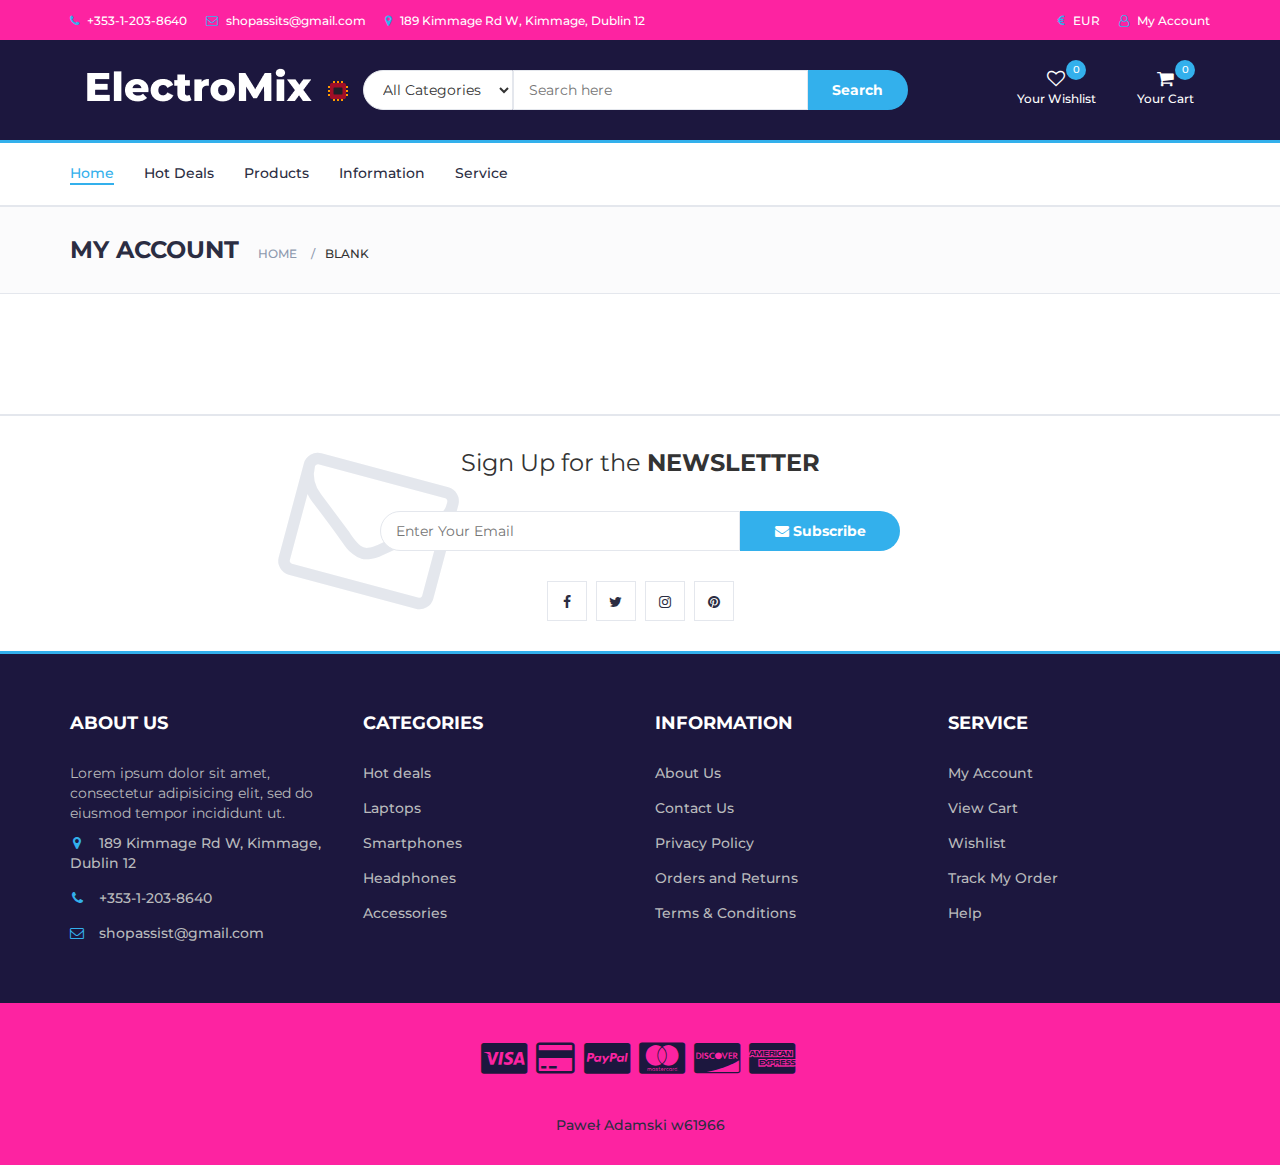
==== Sklep internetowy/account.html @ a3736652 "Add files via upload" ====
<!DOCTYPE html>
<html lang="en">
	<head>
		<meta charset="utf-8">
		<meta http-equiv="X-UA-Compatible" content="IE=edge">
		<meta name="viewport" content="width=device-width, initial-scale=1">
		<title>Electromix</title>
		<link href="https://fonts.googleapis.com/css?family=Montserrat:400,500,700" rel="stylesheet">
		<link type="text/css" rel="stylesheet" href="css/bootstrap.min.css"/>
		<link type="text/css" rel="stylesheet" href="css/slick.css"/>
		<link type="text/css" rel="stylesheet" href="css/slick-theme.css"/>
		<link type="text/css" rel="stylesheet" href="css/nouislider.min.css"/>
		<link rel="stylesheet" href="css/font-awesome.min.css">
		<link type="text/css" rel="stylesheet" href="css/style.css"/>
    </head>
	<body>
		<header>
			<!-- TOP HEADER -->
			<div id="top-header">
				<div class="container">
					<ul class="header-links pull-left">
						<li><a href="#"><i class="fa fa-phone"></i> +353-1-203-8640</a></li>
						<li><a href="#"><i class="fa fa-envelope-o"></i> shopassits@gmail.com</a></li>
						<li><a href="https://www.google.com/maps/search/189+Kimmage+Rd+W,+Kimmage,+Dublin+12/@53.3160454,-6.3189925,17z"><i class="fa fa-map-marker"></i> 189 Kimmage Rd W, Kimmage, Dublin 12</a></li>
					</ul>
					<ul class="header-links pull-right">
						<li><a href="#"><i class="fa fa-eur"></i> EUR</a></li>
						<li><a href="account.html"><i class="fa fa-user-o"></i> My Account</a></li>
					</ul>
				</div>
			</div>
			<!-- /TOP HEADER -->

			<!-- MAIN HEADER -->
			<div id="header">
				<!-- container -->
				<div class="container">
					<!-- row -->
					<div class="row">
						<!-- LOGO -->
						<div class="col-md-3">
								<div class="header-logo">
									<a href="index.html" class="logo">
										<img src="./img/logo.png" alt="">
									</a>
								</div>
							</div>
						<!-- /LOGO -->

						<!-- SEARCH BAR -->
						<div class="col-md-6">
								<div class="header-search">
									<form>
										<select class="input-select">
											<option value="0">All Categories</option>
											<option value="1">Laptops</option>
											<option value="2">Smartphones</option>
											<option value="3">Headphones</option>
										</select>
										<input class="input" placeholder="Search here">
										<button class="search-btn">Search</button>
									</form>
								</div>
							</div>
						<!-- /SEARCH BAR -->

						<!-- ACCOUNT -->
						<div class="col-md-3 clearfix">
							<div class="header-ctn">
								<!-- Wishlist -->
								<div>
									<a href="#">
										<i class="fa fa-heart-o"></i>
										<span>Your Wishlist</span>
										<div class="qty">0</div>
									</a>
								</div>
								<!-- /Wishlist -->

								<!-- Cart -->
								<div class="dropdown">
									<a class="dropdown-toggle" data-toggle="dropdown" aria-expanded="true">
										<i class="fa fa-shopping-cart"></i>
										<span>Your Cart</span>
										<div class="qty">0</div>
									</a>
									<div class="cart-dropdown">
										<div class="cart-list">
											<div class="product-widget">
												<div class="product-img">
													<img src="./img/product01.png" alt="">
												</div>
												<div class="product-body">
													<h3 class="product-name"><a href="#">Laptop HP Victus 16-d0242nw</a></h3>
													<h4 class="product-price"><span class="qty">1x</span>€839.00</h4>
												</div>
												<button class="delete"><i class="fa fa-close"></i></button>
											</div>

											<div class="product-widget">
												<div class="product-img">
													<img src="./img/product02.png" alt="">
												</div>
												<div class="product-body">
													<h3 class="product-name"><a href="#">SUPERLUX HD 681</a></h3>
													<h4 class="product-price"><span class="qty">3x</span>€87.00</h4>
												</div>
												<button class="delete"><i class="fa fa-close"></i></button>
											</div>
										</div>
										<div class="cart-summary">
											<small>4 Item(s) selected</small>
											<h5>SUBTOTAL: €926.00</h5>
										</div>
										<div class="cart-btns">
											<a href="#">View Cart</a>
											<a href="checkout.html">Checkout  <i class="fa fa-arrow-circle-right"></i></a>
										</div>
									</div>
								</div>
								<!-- /Cart -->

								<!-- Menu Toogle -->
								<div class="menu-toggle">
									<a href="#">
										<i class="fa fa-bars"></i>
										<span>Menu</span>
									</a>
								</div>
								<!-- /Menu Toogle -->
							</div>
						</div>
						<!-- /ACCOUNT -->
					</div>
					<!-- row -->
				</div>
				<!-- container -->
			</div>
			<!-- /MAIN HEADER -->
		</header>
		<!-- /HEADER -->

		<!-- NAVIGATION -->
		<nav id="navigation">
			<!-- container -->
			<div class="container">
				<!-- responsive-nav -->
				<div id="responsive-nav">
					<!-- NAV -->
					<ul class="main-nav nav navbar-nav">
						<li class="active"><a href="#">Home</a></li>
						<li><a href="#">Hot Deals</a></li>
						<li><a href="#">Products</a></li>
						<li><a href="#">Information</a></li>
						<li><a href="#">Service</a></li>		
				</ul>
					<!-- /NAV -->
				</div>
				<!-- /responsive-nav -->
			</div>
			<!-- /container -->
		</nav>
		<!-- /NAVIGATION -->

		<!-- BREADCRUMB -->
		<div id="breadcrumb" class="section">
			<!-- container -->
			<div class="container">
				<!-- row -->
				<div class="row">
					<div class="col-md-12">
						<h3 class="breadcrumb-header">My Account</h3>
						<ul class="breadcrumb-tree">
							<li><a href="#">Home</a></li>
							<li class="active">Blank</li>
						</ul>
					</div>
				</div>
				<!-- /row -->
			</div>
			<!-- /container -->
		</div>
		<!-- /BREADCRUMB -->

		<!-- SECTION -->
		<div class="section">
			<!-- container -->
			<div class="container">
				<!-- row -->
				<div class="row">
				</div>
				<!-- /row -->
			</div>
			<!-- /container -->
		</div>
		<!-- /SECTION -->

		<!-- NEWSLETTER -->
		<div id="newsletter" class="section">
			<!-- container -->
			<div class="container">
				<!-- row -->
				<div class="row">
					<div class="col-md-12">
						<div class="newsletter">
							<p>Sign Up for the <strong>NEWSLETTER</strong></p>
							<form>
								<input class="input" type="email" placeholder="Enter Your Email">
								<button class="newsletter-btn"><i class="fa fa-envelope"></i> Subscribe</button>
							</form>
							<ul class="newsletter-follow">
								<li>
									<a href="#"><i class="fa fa-facebook"></i></a>
								</li>
								<li>
									<a href="#"><i class="fa fa-twitter"></i></a>
								</li>
								<li>
									<a href="#"><i class="fa fa-instagram"></i></a>
								</li>
								<li>
									<a href="#"><i class="fa fa-pinterest"></i></a>
								</li>
							</ul>
						</div>
					</div>
				</div>
				<!-- /row -->
			</div>
			<!-- /container -->
		</div>
		<!-- /NEWSLETTER -->

		<!-- FOOTER -->
		<footer id="footer">
			<!-- top footer -->
			<div class="section">
				<!-- container -->
				<div class="container">
					<!-- row -->
					<div class="row">
						<div class="col-md-3 col-xs-6">
							<div class="footer">
								<h3 class="footer-title">About Us</h3>
								<p>Lorem ipsum dolor sit amet, consectetur adipisicing elit, sed do eiusmod tempor incididunt ut.</p>
								<ul class="footer-links">
									<li><a href="#"><i class="fa fa-map-marker"></i>189 Kimmage Rd W, Kimmage, Dublin 12</a></li>
									<li><a href="#"><i class="fa fa-phone"></i>+353-1-203-8640</a></li>
									<li><a href="#"><i class="fa fa-envelope-o"></i>shopassist@gmail.com</a></li>
								</ul>
							</div>
						</div>

						<div class="col-md-3 col-xs-6">
							<div class="footer">
								<h3 class="footer-title">Categories</h3>
								<ul class="footer-links">
									<li><a href="#">Hot deals</a></li>
									<li><a href="#">Laptops</a></li>
									<li><a href="#">Smartphones</a></li>
									<li><a href="#">Headphones</a></li>
									<li><a href="#">Accessories</a></li>
								</ul>
							</div>
						</div>

						<div class="clearfix visible-xs"></div>

						<div class="col-md-3 col-xs-6">
							<div class="footer">
								<h3 class="footer-title">Information</h3>
								<ul class="footer-links">
									<li><a href="#">About Us</a></li>
									<li><a href="#">Contact Us</a></li>
									<li><a href="#">Privacy Policy</a></li>
									<li><a href="#">Orders and Returns</a></li>
									<li><a href="#">Terms & Conditions</a></li>
								</ul>
							</div>
						</div>

						<div class="col-md-3 col-xs-6">
							<div class="footer">
								<h3 class="footer-title">Service</h3>
								<ul class="footer-links">
									<li><a href="#">My Account</a></li>
									<li><a href="#">View Cart</a></li>
									<li><a href="#">Wishlist</a></li>
									<li><a href="#">Track My Order</a></li>
									<li><a href="#">Help</a></li>
								</ul>
							</div>
						</div>
					</div>
					<!-- /row -->
				</div>
				<!-- /container -->
			</div>
			<!-- /top footer -->

			<!-- bottom footer -->
			<div id="bottom-footer" class="section">
				<div class="container">
					<!-- row -->
					<div class="row">
						<div class="col-md-12 text-center">
							<ul class="footer-payments">
								<li><a href="#"><i class="fa fa-cc-visa"></i></a></li>
								<li><a href="#"><i class="fa fa-credit-card"></i></a></li>
								<li><a href="#"><i class="fa fa-cc-paypal"></i></a></li>
								<li><a href="#"><i class="fa fa-cc-mastercard"></i></a></li>
								<li><a href="#"><i class="fa fa-cc-discover"></i></a></li>
								<li><a href="#"><i class="fa fa-cc-amex"></i></a></li>
							</ul>
							<span class="copyright">
								 <a target="_blank" href="https://wsiz.edu.pl/">Paweł Adamski w61966</a>
							</span>
						</div>
					</div>
						<!-- /row -->
				</div>
				<!-- /container -->
			</div>
			<!-- /bottom footer -->
		</footer>
		<!-- /FOOTER -->


		<!-- jQuery Plugins -->
		<script src="js/jquery.min.js"></script>
		<script src="js/bootstrap.min.js"></script>
		<script src="js/slick.min.js"></script>
		<script src="js/nouislider.min.js"></script>
		<script src="js/jquery.zoom.min.js"></script>
		<script src="js/main.js"></script>

	</body>
</html>
---- Sklep internetowy/css/nouislider.min.css ----
/*! nouislider - 10.0.0 - 2017-05-28 14:52:48 */.noUi-target,.noUi-target *{-webkit-touch-callout:none;-webkit-tap-highlight-color:transparent;-webkit-user-select:none;-ms-touch-action:none;touch-action:none;-ms-user-select:none;-moz-user-select:none;user-select:none;-moz-box-sizing:border-box;box-sizing:border-box}.noUi-target{position:relative;direction:ltr}.noUi-base{width:100%;height:100%;position:relative;z-index:1}.noUi-connect{position:absolute;right:0;top:0;left:0;bottom:0}.noUi-origin{position:absolute;height:0;width:0}.noUi-handle{position:relative;z-index:1}.noUi-state-tap .noUi-connect,.noUi-state-tap .noUi-origin{-webkit-transition:top .3s,right .3s,bottom .3s,left .3s;transition:top .3s,right .3s,bottom .3s,left .3s}.noUi-state-drag *{cursor:inherit!important}.noUi-base,.noUi-handle{-webkit-transform:translate3d(0,0,0);transform:translate3d(0,0,0)}.noUi-horizontal{height:18px}.noUi-horizontal .noUi-handle{width:34px;height:28px;left:-17px;top:-6px}.noUi-vertical{width:18px}.noUi-vertical .noUi-handle{width:28px;height:34px;left:-6px;top:-17px}.noUi-target{background:#FAFAFA;border-radius:4px;border:1px solid #D3D3D3;box-shadow:inset 0 1px 1px #F0F0F0,0 3px 6px -5px #BBB}.noUi-connect{background:#3FB8AF;border-radius:4px;box-shadow:inset 0 0 3px rgba(51,51,51,.45);-webkit-transition:background 450ms;transition:background 450ms}.noUi-draggable{cursor:ew-resize}.noUi-vertical .noUi-draggable{cursor:ns-resize}.noUi-handle{border:1px solid #D9D9D9;border-radius:3px;background:#FFF;cursor:default;box-shadow:inset 0 0 1px #FFF,inset 0 1px 7px #EBEBEB,0 3px 6px -3px #BBB}.noUi-active{box-shadow:inset 0 0 1px #FFF,inset 0 1px 7px #DDD,0 3px 6px -3px #BBB}.noUi-handle:after,.noUi-handle:before{content:"";display:block;position:absolute;height:14px;width:1px;background:#E8E7E6;left:14px;top:6px}.noUi-handle:after{left:17px}.noUi-vertical .noUi-handle:after,.noUi-vertical .noUi-handle:before{width:14px;height:1px;left:6px;top:14px}.noUi-vertical .noUi-handle:after{top:17px}[disabled] .noUi-connect{background:#B8B8B8}[disabled] .noUi-handle,[disabled].noUi-handle,[disabled].noUi-target{cursor:not-allowed}.noUi-pips,.noUi-pips *{-moz-box-sizing:border-box;box-sizing:border-box}.noUi-pips{position:absolute;color:#999}.noUi-value{position:absolute;white-space:nowrap;text-align:center}.noUi-value-sub{color:#ccc;font-size:10px}.noUi-marker{position:absolute;background:#CCC}.noUi-marker-large,.noUi-marker-sub{background:#AAA}.noUi-pips-horizontal{padding:10px 0;height:80px;top:100%;left:0;width:100%}.noUi-value-horizontal{-webkit-transform:translate3d(-50%,50%,0);transform:translate3d(-50%,50%,0)}.noUi-marker-horizontal.noUi-marker{margin-left:-1px;width:2px;height:5px}.noUi-marker-horizontal.noUi-marker-sub{height:10px}.noUi-marker-horizontal.noUi-marker-large{height:15px}.noUi-pips-vertical{padding:0 10px;height:100%;top:0;left:100%}.noUi-value-vertical{-webkit-transform:translate3d(0,50%,0);transform:translate3d(0,50%,0);padding-left:25px}.noUi-marker-vertical.noUi-marker{width:5px;height:2px;margin-top:-1px}.noUi-marker-vertical.noUi-marker-sub{width:10px}.noUi-marker-vertical.noUi-marker-large{width:15px}.noUi-tooltip{display:block;position:absolute;border:1px solid #D9D9D9;border-radius:3px;background:#fff;color:#000;padding:5px;text-align:center;white-space:nowrap}.noUi-horizontal .noUi-tooltip{-webkit-transform:translate(-50%,0);transform:translate(-50%,0);left:50%;bottom:120%}.noUi-vertical .noUi-tooltip{-webkit-transform:translate(0,-50%);transform:translate(0,-50%);top:50%;right:120%}
---- Sklep internetowy/css/style.css ----
body {
  font-family: 'Montserrat', sans-serif;
  font-weight: 400;
  color: #333;
}

h1, h2, h3, h4, h5, h6 {
  color: #2B2D42;
  font-weight: 700;
  margin: 0 0 10px;
}

a {
  color: #2B2D42;
  font-weight: 500;
  -webkit-transition: 0.2s color;
  transition: 0.2s color;
}

a:hover, a:focus {
  color: #33b0ec;
  text-decoration: none;
  outline: none;
}

ul, ol {
  margin: 0;
  padding: 0;
  list-style: none
}


.primary-btn {
  display: inline-block;
  padding: 12px 30px;
  background-color: #33b0ec;
  border: none;
  border-radius: 40px;
  color: #FFF;
  text-transform: uppercase;
  font-weight: 700;
  text-align: center;
  -webkit-transition: 0.2s all;
  transition: 0.2s all;
}

.primary-btn:hover, .primary-btn:focus {
  opacity: 0.9;
  color: #FFF;
}

.input {
  height: 40px;
  padding: 0px 15px;
  border: 1px solid #E4E7ED;
  background-color: #FFF;
  width: 100%;
}

textarea.input {
  padding: 15px;
  min-height: 90px;
}



.input-number {
  position: relative;
}

.input-number input[type="number"]::-webkit-inner-spin-button, .input-number input[type="number"]::-webkit-outer-spin-button {
  -webkit-appearance: none;
  margin: 0;
}

.input-number input[type="number"] {
  -moz-appearance: textfield;
  height: 40px;
  width: 100%;
  border: 1px solid #E4E7ED;
  background-color: #FFF;
  padding: 0px 35px 0px 15px;
}

.input-number .qty-up, .input-number .qty-down {
  position: absolute;
  display: block;
  width: 20px;
  height: 20px;
  border: 1px solid #E4E7ED;
  background-color: #FFF;
  text-align: center;
  font-weight: 700;
  cursor: pointer;
  -webkit-user-select: none;
  -moz-user-select: none;
  -ms-user-select: none;
  user-select: none;
}

.input-number .qty-up {
  right: 0;
  top: 0;
  border-bottom: 0px;
}

.input-number .qty-down {
  right: 0;
  bottom: 0;
}

.input-number .qty-up:hover, .input-number .qty-down:hover {
  background-color: #E4E7ED;
  color: #33b0ec;
}


.input-select {
  padding: 0px 15px;
  background: #FFF;
  border: 1px solid #E4E7ED;
  height: 40px;
}



.input-radio, .input-checkbox {
  position: relative;
  display: block;
}

.input-radio input[type="radio"]:not(:checked), .input-radio input[type="radio"]:checked, .input-checkbox input[type="checkbox"]:not(:checked), .input-checkbox input[type="checkbox"]:checked {
  position: absolute;
  margin-left: -9999px;
  visibility: hidden;
}

.input-radio label, .input-checkbox label {
  font-weight: 500;
  min-height: 20px;
  padding-left: 20px;
  margin-bottom: 5px;
  cursor: pointer;
}

.input-radio input[type="radio"]+label span, .input-checkbox input[type="checkbox"]+label span {
  position: absolute;
  left: 0px;
  top: 4px;
  width: 14px;
  height: 14px;
  border: 2px solid #E4E7ED;
  background: #FFF;
}

.input-radio input[type="radio"]+label span {
  border-radius: 50%;
}

.input-radio input[type="radio"]+label span:after {
  content: "";
  position: absolute;
  left: 50%;
  top: 50%;
  -webkit-transform: translate(-50%, -50%) scale(0);
  -ms-transform: translate(-50%, -50%) scale(0);
  transform: translate(-50%, -50%) scale(0);
  background-color: #FFF;
  width: 4px;
  height: 4px;
  border-radius: 50%;
  opacity: 0;
  -webkit-transition: all 0.2s;
  transition: all 0.2s;
}

.input-checkbox input[type="checkbox"]+label span:after {
  content: '✔';
  position: absolute;
  top: -2px;
  left: 1px;
  font-size: 10px;
  color: #FFF;
  opacity: 0;
  -webkit-transform: scale(0);
  -ms-transform: scale(0);
  transform: scale(0);
  -webkit-transition: all 0.2s;
  transition: all 0.2s;
}

.input-radio input[type="radio"]:checked+label span, .input-checkbox input[type="checkbox"]:checked+label span {
  background-color: #33b0ec;
  border-color: #33b0ec;
}

.input-radio input[type="radio"]:checked+label span:after {
  opacity: 1;
  -webkit-transform: translate(-50%, -50%) scale(1);
  -ms-transform: translate(-50%, -50%) scale(1);
  transform: translate(-50%, -50%) scale(1);
}

.input-checkbox input[type="checkbox"]:checked+label span:after {
  opacity: 1;
  -webkit-transform: scale(1);
  -ms-transform: scale(1);
  transform: scale(1);
}

.input-radio .caption, .input-checkbox .caption {
  margin-top: 5px;
  max-height: 0;
  overflow: hidden;
  -webkit-transition: 0.3s max-height;
  transition: 0.3s max-height;
}

.input-radio input[type="radio"]:checked~.caption, .input-checkbox input[type="checkbox"]:checked~.caption {
  max-height: 800px;
}


.section {
  padding-top: 30px;
  padding-bottom: 30px;
}

.section-title {
  position: relative;
  margin-bottom: 30px;
  margin-top: 15px;
}

.section-title .title {
  display: inline-block;
  text-transform: uppercase;
  margin: 0px;
}

.section-title .section-nav {
  float: right;
}

.section-title .section-nav .section-tab-nav {
  display: inline-block;
}

.section-tab-nav li {
  display: inline-block;
  margin-right: 15px;
}

.section-tab-nav li:last-child {
  margin-right: 0px;
}

.section-tab-nav li a {
  font-weight: 700;
  color: #8D99AE;
}

.section-tab-nav li a:after {
  content: "";
  display: block;
  width: 0%;
  height: 2px;
  background-color: #33b0ec;
  -webkit-transition: 0.2s all;
  transition: 0.2s all;
}

.section-tab-nav li.active a {
  color: #33b0ec;
}

.section-tab-nav li a:hover:after, .section-tab-nav li a:focus:after, .section-tab-nav li.active a:after {
  width: 100%;
}

.section-title .section-nav .products-slick-nav {
  top: 0px;
  right: 0px;
}


#breadcrumb {
  padding: 30px 0px;
  background: #FBFBFC;
  border-bottom: 1px solid #E4E7ED;
  margin-bottom: 30px;
}

#breadcrumb .breadcrumb-header {
  display: inline-block;
  margin-top: 0px;
  margin-bottom: 0px;
  margin-right: 15px;
  text-transform: uppercase;
}

#breadcrumb .breadcrumb-tree {
  display: inline-block;
}

#breadcrumb .breadcrumb-tree li {
  display: inline-block;
  font-size: 12px;
  font-weight: 500;
  text-transform: uppercase;
}

#breadcrumb .breadcrumb-tree li+li {
  margin-left: 10px;
}

#breadcrumb .breadcrumb-tree li+li:before {
  content: '/';
  display: inline-block;
  color: #8D99AE;
  margin-right: 10px;
}

#breadcrumb .breadcrumb-tree li a {
  color: #8D99AE;
}

#breadcrumb .breadcrumb-tree li a:hover {
  color: #33b0ec;
}


#top-header {
  padding-top: 10px;
  padding-bottom: 10px;
  background-color: #fd23a1;
}

.header-links li {
  display: inline-block;
  margin-right: 15px;
  font-size: 12px;
}

.header-links li:last-child {
  margin-right: 0px;
}

.header-links li a {
  color: #FFF;
}

.header-links li a:hover {
  color: #33b0ec;
}

.header-links li i {
  color: #33b0ec;
  margin-right: 5px;
}


#header {
  padding-top: 15px;
  padding-bottom: 15px;
  background-color: #1c173e;
}

.header-logo {
  float: left;
}

.header-logo .logo img {
  display: block;
}



.header-search {
  padding: 15px 0px;
}

.header-search form {
  position: relative;
}

.header-search form .input-select {
  margin-right: -4px;
  border-radius: 40px 0px 0px 40px;
}

.header-search form .input {
  width: calc(100% - 260px);
  margin-right: -4px;
}

.header-search form .search-btn {
  height: 40px;
  width: 100px;
  background: #33b0ec;
  color: #FFF;
  font-weight: 700;
  border: none;
  border-radius: 0px 40px 40px 0px;
}


.header-ctn {
  float: right;
  padding: 15px 0px;
}

.header-ctn>div {
  display: inline-block;
}

.header-ctn>div+div {
  margin-left: 15px;
}

.header-ctn>div>a {
  display: block;
  position: relative;
  width: 90px;
  text-align: center;
  color: #FFF;
}

.header-ctn>div>a>i {
  display: block;
  font-size: 18px;
}

.header-ctn>div>a>span {
  font-size: 12px;
}

.header-ctn>div>a>.qty {
  position: absolute;
  right: 15px;
  top: -10px;
  width: 20px;
  height: 20px;
  line-height: 20px;
  text-align: center;
  border-radius: 50%;
  font-size: 10px;
  color: #FFF;
  background-color: #33b0ec;
}

.header-ctn .menu-toggle {
  display: none;
}

.cart-dropdown {
  position: absolute;
  width: 300px;
  background: #FFF;
  padding: 15px;
  -webkit-box-shadow: 0px 0px 0px 2px #E4E7ED;
  box-shadow: 0px 0px 0px 2px #E4E7ED;
  z-index: 99;
  right: 0;
  opacity: 0;
  visibility: hidden;
}

.dropdown.open>.cart-dropdown {
  opacity: 1;
  visibility: visible;
}

.cart-dropdown .cart-list {
  max-height: 180px;
  overflow-y: scroll;
  margin-bottom: 15px;
}

.cart-dropdown .cart-list .product-widget {
  padding: 0px;
  -webkit-box-shadow: none;
  box-shadow: none;
}

.cart-dropdown .cart-list .product-widget:last-child {
  margin-bottom: 0px;
}

.cart-dropdown .cart-list .product-widget .product-img {
  left: 0px;
  top: 0px;
}

.cart-dropdown .cart-list .product-widget .product-body .product-price {
  color: #2B2D42;
}

.cart-dropdown .cart-btns {
  margin: 0px -17px -17px;
}

.cart-dropdown .cart-btns>a {
  display: inline-block;
  width: calc(50% - 0px);
  padding: 12px;
  background-color: #33b0ec;
  color: #FFF;
  text-align: center;
  font-weight: 700;
  -webkit-transition: 0.2s all;
  transition: 0.2s all;
}

.cart-dropdown .cart-btns>a:first-child {
  margin-right: -4px;
  background-color: #fd23a1;
}

.cart-dropdown .cart-btns>a:hover {
  opacity: 0.9;
}

.cart-dropdown .cart-summary {
  border-top: 1px solid #E4E7ED;
  padding-top: 15px;
  padding-bottom: 15px;
}


#navigation {
  background: #FFF;
  border-bottom: 2px solid #E4E7ED;
  border-top: 3px solid #33b0ec;
}

.main-nav>li+li {
  margin-left: 30px
}

.main-nav>li>a {
  padding: 20px 0px;
}

.main-nav>li>a:hover, .main-nav>li>a:focus, .main-nav>li.active>a {
  color: #33b0ec;
  background-color: transparent;
}

.main-nav>li>a:after {
  content: "";
  display: block;
  width: 0%;
  height: 2px;
  background-color: #33b0ec;
  -webkit-transition: 0.2s all;
  transition: 0.2s all;
}

.main-nav>li>a:hover:after, .main-nav>li>a:focus:after, .main-nav>li.active>a:after {
  width: 100%;
}

.header-ctn li.nav-toggle {
  display: none;
}



@media only screen and (max-width: 991px) {
  .header-ctn .menu-toggle {
    display: inline-block;
  }
  #responsive-nav {
    position: fixed;
    left: 0;
    top: 0;
    background: #1c173e;
    height: 100vh;
    max-width: 250px;
    width: 0%;
    overflow: hidden;
    z-index: 22;
    padding-top: 60px;
    -webkit-transform: translateX(-100%);
    -ms-transform: translateX(-100%);
    transform: translateX(-100%);
    -webkit-transition: 0.2s all;
    transition: 0.2s all;
  }
  #responsive-nav.active {
    -webkit-transform: translateX(0%);
    -ms-transform: translateX(0%);
    transform: translateX(0%);
    width: 100%;
  }
  .main-nav {
    margin: 0px;
    float: none;
  }
  .main-nav>li {
    display: block;
    float: none;
  }
  .main-nav>li+li {
    margin-left: 0px;
  }
  .main-nav>li>a {
    padding: 15px;
    color: #FFF;
  }
}


.shop {
  position: relative;
  overflow: hidden;
  margin: 15px 0px;
}

.shop:before {
  content: "";
  position: absolute;
  top: 0;
  bottom: 0;
  left: 0px;
  width: 60%;
  background: #33b0ec;
  opacity: 0.9;
  -webkit-transform: skewX(-45deg);
  -ms-transform: skewX(-45deg);
  transform: skewX(-45deg);
}

.shop:after {
  content: "";
  position: absolute;
  top: 0;
  bottom: 0;
  left: 1px;
  width: 100%;
  background: #33b0ec;
  opacity: 0.9;
  -webkit-transform: skewX(-45deg) translateX(-100%);
  -ms-transform: skewX(-45deg) translateX(-100%);
  transform: skewX(-45deg) translateX(-100%);
}

.shop .shop-img {
  position: relative;
  background-color: #E4E7ED;
  border-radius: 10%;
  z-index: -1;
}

.shop .shop-img>img {
  width: 100%;
  -webkit-transition: 0.2s all;
  transition: 0.2s all;
}

.shop:hover .shop-img>img {
  -webkit-transform: scale(1.1);
  -ms-transform: scale(1.1);
  transform: scale(1.1);
}

.shop .shop-body {
  position: absolute;
  top: 0;
  width: 75%;
  padding: 30px;
  z-index: 10;
}

.shop .shop-body h3 {
  color: #FFF;
}

.shop .shop-body .cta-btn {
  color: #FFF;
  text-transform: uppercase;
}


#hot-deal.section {
  padding: 60px 0px;
  margin: 30px 0px;
  background-color: #E4E7ED;
  background-image: url('../img/hotdeals.png');
  background-position: center;
  background-repeat: no-repeat;
}

.hot-deal {
  text-align: center;
}

.hot-deal .hot-deal-countdown {
  margin-bottom: 30px;
}

.hot-deal .hot-deal-countdown>li {
  position: relative;
  display: inline-block;
  width: 100px;
  height: 100px;
  background: #33b0ece6;
  text-align: center;
  border-radius: 50%;
  margin: 0px 5px;
}

.hot-deal .hot-deal-countdown>li>div {
  position: absolute;
  left: 0;
  right: 0;
  top: 50%;
  -webkit-transform: translateY(-50%);
  -ms-transform: translateY(-50%);
  transform: translateY(-50%);
}

.hot-deal .hot-deal-countdown>li>div h3 {
  color: #FFF;
  margin-bottom: 0px;
}

.hot-deal .hot-deal-countdown>li>div span {
  display: block;
  font-size: 10px;
  text-transform: uppercase;
  color: #FFF;
}

.hot-deal p {
  text-transform: uppercase;
  font-size: 24px;
}

.hot-deal .cta-btn {
  margin-top: 15px;
}


.product {
  position: relative;
  margin: 15px 0px;
  -webkit-box-shadow: 0px 0px 0px 0px #E4E7ED, 0px 0px 0px 1px #E4E7ED;
  box-shadow: 0px 0px 0px 0px #E4E7ED, 0px 0px 0px 1px #E4E7ED;
  -webkit-transition: 0.2s all;
  transition: 0.2s all;
}

.product:hover {
  -webkit-box-shadow: 0px 0px 6px 0px #E4E7ED, 0px 0px 0px 2px #33b0ec;
  box-shadow: 0px 0px 6px 0px #E4E7ED, 0px 0px 0px 2px #33b0ec;
}

.product .product-img {
  position: relative;
}

.product .product-img>img {
  width: 100%;
}

.product .product-img .product-label {
  position: absolute;
  top: 15px;
  right: 15px;
}

.product .product-img .product-label>span {
  border: 2px solid;
  padding: 2px 10px;
  font-size: 12px;
}

.product .product-img .product-label>span.sale {
  background-color: #FFF;
  border-color: #33b0ec;
  color: #33b0ec;
}

.product .product-img .product-label>span.new {
  background-color: #33b0ec;
  border-color: #33b0ec;
  color: #FFF;
}

.product .product-body {
  position: relative;
  padding: 15px;
  background-color: #FFF;
  text-align: center;
  z-index: 20;
}

.product .product-body .product-category {
  text-transform: uppercase;
  font-size: 12px;
  color: #8D99AE;
}

.product .product-body .product-name {
  text-transform: uppercase;
  font-size: 14px;
}

.product .product-body .product-name>a {
  font-weight: 700;
}

.product .product-body .product-name>a:hover, .product .product-body .product-name>a:focus {
  color: #33b0ec;
}

.product .product-body .product-price {
  color: #33b0ec;
  font-size: 18px;
}

.product .product-body .product-price .product-old-price {
  font-size: 70%;
  font-weight: 400;
  color: #8D99AE;
}

.product .product-body .product-rating {
  position: relative;
  margin: 15px 0px 10px;
  height: 20px;
}

.product .product-body .product-rating>i {
  position: relative;
  width: 14px;
  margin-right: -4px;
  background: #FFF;
  color: #E4E7ED;
  z-index: 10;
}

.product .product-body .product-rating>i.fa-star {
  color: #2d399a;
}

.product .product-body .product-rating:after {
  content: "";
  position: absolute;
  top: 50%;
  left: 0;
  right: 0;
  -webkit-transform: translateY(-50%);
  -ms-transform: translateY(-50%);
  transform: translateY(-50%);
  height: 1px;
  background-color: #E4E7ED;
}

.product .product-body .product-btns>button {
  position: relative;
  width: 40px;
  height: 40px;
  line-height: 40px;
  background: transparent;
  border: none;
  -webkit-transition: 0.2s all;
  transition: 0.2s all;
}

.product .product-body .product-btns>button:hover {
  background-color: #E4E7ED;
  color: #33b0ec;
  border-radius: 50%;
}

.product .product-body .product-btns>button .tooltipp {
  position: absolute;
  bottom: 100%;
  left: 50%;
  -webkit-transform: translate(-50%, -15px);
  -ms-transform: translate(-50%, -15px);
  transform: translate(-50%, -15px);
  width: 150px;
  padding: 10px;
  font-size: 12px;
  line-height: 10px;
  background: #fd23a1;
  color: #FFF;
  text-transform: uppercase;
  z-index: 10;
  opacity: 0;
  visibility: hidden;
  -webkit-transition: 0.2s all;
  transition: 0.2s all;
}

.product .product-body .product-btns>button:hover .tooltipp {
  opacity: 1;
  visibility: visible;
  -webkit-transform: translate(-50%, -5px);
  -ms-transform: translate(-50%, -5px);
  transform: translate(-50%, -5px);
}

.product .add-to-cart {
  position: absolute;
  left: 1px;
  right: 1px;
  bottom: 1px;
  padding: 15px;
  background: #fd23a1;
  text-align: center;
  -webkit-transform: translateY(0%);
  -ms-transform: translateY(0%);
  transform: translateY(0%);
  -webkit-transition: 0.2s all;
  transition: 0.2s all;
  z-index: 2;
}

.product:hover .add-to-cart {
  -webkit-transform: translateY(100%);
  -ms-transform: translateY(100%);
  transform: translateY(100%);
}

.product .add-to-cart .add-to-cart-btn {
  position: relative;
  border: 2px solid transparent;
  height: 40px;
  padding: 0 30px;
  background-color: #2d399a;
  color: #FFF;
  text-transform: uppercase;
  font-weight: 700;
  border-radius: 40px;
  -webkit-transition: 0.2s all;
  transition: 0.2s all;
}

.product .add-to-cart .add-to-cart-btn>i {
  position: absolute;
  left: 0;
  top: 0;
  width: 40px;
  height: 40px;
  line-height: 38px;
  color: #33b0ec;
  opacity: 0;
  visibility: hidden;
}

.product .add-to-cart .add-to-cart-btn:hover {
  background-color: #FFF;
  color: #33b0ec;
  border-color: #33b0ec;
  padding: 0px 30px 0px 50px;
}

.product .add-to-cart .add-to-cart-btn:hover>i {
  opacity: 1;
  visibility: visible;
}

.product-widget {
  position: relative;
}

.product-widget+.product-widget {
  margin: 30px 0px;
}

.product-widget .product-img {
  position: absolute;
  left: 0px;
  top: 0px;
  width: 60px;
}

.product-widget .product-img>img {
  width: 100%;
}

.product-widget .product-body {
  padding-left: 75px;
  min-height: 60px;
}

.product-widget .product-body .product-category {
  text-transform: uppercase;
  font-size: 10px;
  color: #8D99AE;
}

.product-widget .product-body .product-name {
  text-transform: uppercase;
  font-size: 12px;
}

.product-widget .product-body .product-name>a {
  font-weight: 700;
}

.product-widget .product-body .product-name>a:hover, .product-widget .product-body .product-name>a:focus {
  color: #33b0ec;
}

.product-widget .product-body .product-price {
  font-size: 14px;
  color: #33b0ec;
}

.product-widget .product-body .product-price .product-old-price {
  font-size: 70%;
  font-weight: 400;
  color: #8D99AE;
}

.product-widget .product-body .product-price .qty {
  font-weight: 400;
  margin-right: 10px;
}

.product-widget .delete {
  position: absolute;
  top: 0;
  left: 0;
  height: 14px;
  width: 14px;
  text-align: center;
  font-size: 10px;
  padding: 0;
  background: #fd23a1;
  border: none;
  color: #FFF;
}


.products-slick .slick-list {
  padding-bottom: 60px;
  margin-bottom: -60px;
  z-index: 2;
}

.products-slick .product.slick-slide {
  margin: 15px;
}

.products-tabs>.tab-pane {
  display: block;
  height: 0;
  opacity: 0;
  visibility: hidden;
  overflow-y: hidden;
  padding-bottom: 60px;
  margin-bottom: -60px;
}

.products-tabs>.tab-pane.active {
  opacity: 1;
  visibility: visible;
  height: auto;
}

.products-slick-nav {
  position: absolute;
  right: 15px;
  z-index: 10;
}

.products-slick-nav .slick-prev, .products-slick-nav .slick-next {
  position: static;
  -webkit-transform: none;
  -ms-transform: none;
  transform: none;
  width: 20px;
  height: 20px;
  display: inline-block !important;
  margin: 0px 2px;
}

.products-slick-nav .slick-prev:before, .products-slick-nav .slick-next:before {
  font-size: 14px;
}


.aside+.aside {
  margin-top: 30px;
}

.aside>.aside-title {
  text-transform: uppercase;
  font-size: 18px;
  margin: 15px 0px 30px;
}

/*-- checkbox Filter --*/

.checkbox-filter>div+div {
  margin-top: 10px;
}

.checkbox-filter .input-radio label, .checkbox-filter .input-checkbox label {
  font-size: 12px;
}

.checkbox-filter .input-radio label small, .checkbox-filter .input-checkbox label small {
  color: #8D99AE;
}


#price-slider {
  margin-bottom: 15px;
}

.noUi-target {
  background-color: #FFF;
  -webkit-box-shadow: none;
  box-shadow: none;
  border: 1px solid #E4E7ED;
  border-radius: 0px;
}

.noUi-connect {
  background-color: #33b0ec;
}

.noUi-horizontal {
  height: 6px;
}

.noUi-horizontal .noUi-handle {
  width: 12px;
  height: 12px;
  left: -6px;
  top: -4px;
  border: none;
  background: #33b0ec;
  -webkit-box-shadow: none;
  box-shadow: none;
  border-radius: 50%;
}

.noUi-handle:before, .noUi-handle:after {
  display: none;
}

.price-filter .input-number {
  display: inline-block;
  width: calc(50% - 7px);
}

.store-filter {
  margin-bottom: 15px;
  margin-top: 15px;
}


.store-sort {
  display: inline-block;
}

.store-sort label {
  font-weight: 500;
  font-size: 12px;
  text-transform: uppercase;
  margin-right: 15px;
}

.store-grid {
  float: right;
}

.store-grid li {
  display: inline-block;
  width: 40px;
  height: 40px;
  line-height: 40px;
  background-color: #FFF;
  border: 1px solid #E4E7ED;
  text-align: center;
  -webkit-transition: 0.2s all;
  transition: 0.2s all;
}

.store-grid li+li {
  margin-left: 5px;
}

.store-grid li:hover {
  background-color: #E4E7ED;
  color: #33b0ec;
}

.store-grid li.active {
  background-color: #33b0ec;
  border-color: #33b0ec;
  color: #FFF;
  cursor: default;
}

.store-grid li a {
  display: block;
}


.store-pagination {
  float: right;
}

.store-pagination li {
  display: inline-block;
  width: 40px;
  height: 40px;
  line-height: 40px;
  text-align: center;
  background-color: #FFF;
  border: 1px solid #E4E7ED;
  -webkit-transition: 0.2s all;
  transition: 0.2s all;
}

.store-pagination li+li {
  margin-left: 5px;
}

.store-pagination li:hover {
  background-color: #E4E7ED;
  color: #33b0ec;
}

.store-pagination li.active {
  background-color: #33b0ec;
  border-color: #33b0ec;
  color: #FFF;
  font-weight: 500;
  cursor: default;
}

.store-pagination li a {
  display: block;
}

.store-qty {
  margin-right: 30px;
  font-weight: 500;
  text-transform: uppercase;
  font-size: 12px;
}

#product-main-img .slick-prev {
  -webkit-transform: translateX(-15px);
  -ms-transform: translateX(-15px);
  transform: translateX(-15px);
  left: 15px;
}

#product-main-img .slick-next {
  -webkit-transform: translateX(15px);
  -ms-transform: translateX(15px);
  transform: translateX(15px);
  right: 15px;
}

#product-main-img .slick-prev, #product-main-img .slick-next {
  opacity: 0;
  visibility: hidden;
  -webkit-transition: 0.2s all;
  transition: 0.2s all;
}

#product-main-img:hover .slick-prev, #product-main-img:hover .slick-next {
  -webkit-transform: translateX(0%);
  -ms-transform: translateX(0%);
  transform: translateX(0%);
  opacity: 1;
  visibility: visible;
}

#product-main-img .zoomImg {
  background-color: #FFF;
}

#product-imgs .product-preview {
  margin: 0px 5px;
  border: 1px solid #E4E7ED;
}

#product-imgs .product-preview.slick-current {
  border-color: #33b0ec;
}

#product-imgs .slick-prev {
  top: -20px;
  left: 50%;
  -webkit-transform: translateX(-50%);
  -ms-transform: translateX(-50%);
  transform: translateX(-50%);
}

#product-imgs .slick-next {
  top: calc(100% - 20px);
  left: 50%;
  -webkit-transform: translateX(-50%);
  -ms-transform: translateX(-50%);
  transform: translateX(-50%);
}

#product-imgs .slick-prev:before {
  content: "\f106";
}

#product-imgs .slick-next:before {
  content: "\f107";
}

.product-preview img {
  width: 100%;
}

.product-details .product-name {
  text-transform: uppercase;
  font-size: 18px;
}

.product-details .product-rating {
  display: inline-block;
  margin-right: 15px;
}

.product-details .product-rating>i {
  color: #E4E7ED;
}

.product-details .product-rating>i.fa-star {
  color: #33b0ec;
}

.product-details .review-link {
  font-size: 12px;
}

.product-details .product-price {
  display: inline-block;
  font-size: 24px;
  margin-top: 10px;
  margin-bottom: 15px;
  color: #33b0ec;
}

.product-details .product-price .product-old-price {
  font-size: 70%;
  font-weight: 400;
  color: #8D99AE;
}

.product-details .product-available {
  font-size: 12px;
  text-transform: uppercase;
  font-weight: 700;
  margin-left: 30px;
  color: #33b0ec;
}

.product-details .product-options {
  margin-top: 30px;
  margin-bottom: 30px;
}

.product-details .product-options label {
  font-weight: 500;
  font-size: 12px;
  text-transform: uppercase;
  margin-right: 15px;
  margin-bottom: 0px;
}

.product-details .product-options .input-select {
  width: 90px;
}

.product-details .add-to-cart {
  margin-bottom: 30px;
}

.product-details .add-to-cart .add-to-cart-btn {
  position: relative;
  border: 2px solid transparent;
  height: 40px;
  padding: 0 30px;
  background-color: #2d399a;
  color: #FFF;
  text-transform: uppercase;
  font-weight: 700;
  border-radius: 40px;
  -webkit-transition: 0.2s all;
  transition: 0.2s all;
}

.product-details .add-to-cart .add-to-cart-btn>i {
  position: absolute;
  left: 0;
  top: 0;
  width: 40px;
  height: 40px;
  line-height: 38px;
  color: #33b0ec;
  opacity: 0;
  visibility: hidden;
}

.product-details .add-to-cart .add-to-cart-btn:hover {
  background-color: #FFF;
  color: #33b0ec;
  border-color: #33b0ec;
  padding: 0px 30px 0px 50px;
}

.product-details .add-to-cart .add-to-cart-btn:hover>i {
  opacity: 1;
  visibility: visible;
}

.product-details .add-to-cart .qty-label {
  display: inline-block;
  font-weight: 500;
  font-size: 12px;
  text-transform: uppercase;
  margin-right: 15px;
  margin-bottom: 0px;
}

.product-details .add-to-cart .qty-label .input-number {
  width: 90px;
  display: inline-block;
}

.product-details .product-btns li {
  display: inline-block;
  text-transform: uppercase;
  font-size: 12px;
}

.product-details .product-btns li+li {
  margin-left: 15px;
}

.product-details .product-links {
  margin-top: 15px;
}

.product-details .product-links li {
  display: inline-block;
  text-transform: uppercase;
  font-size: 12px;
}

.product-details .product-links li+li {
  margin-left: 10px;
}

#product-tab {
  margin-top: 60px;
}

#product-tab .tab-nav {
  position: relative;
  text-align: center;
  padding: 15px 0px;
  margin-bottom: 30px;
}

#product-tab .tab-nav:after {
  content: "";
  position: absolute;
  left: 0;
  right: 0;
  top: 50%;
  height: 1px;
  background-color: #E4E7ED;
  z-index: -1;
}

#product-tab .tab-nav li {
  display: inline-block;
  background: #FFF;
  padding: 0px 15px;
}

#product-tab .tab-nav li+li {
  margin-left: 15px;
}

#product-tab .tab-nav li a {
  display: block;
  font-weight: 700;
  color: #8D99AE;
}

#product-tab .tab-nav li.active a {
  color: #33b0ec;
}

#product-tab .tab-nav li a:after {
  content: "";
  display: block;
  width: 0%;
  height: 2px;
  background-color: #33b0ec;
  -webkit-transition: 0.2s all;
  transition: 0.2s all;
}

#product-tab .tab-nav li a:hover:after, #product-tab .tab-nav li a:focus:after, #product-tab .tab-nav li.active a:after {
  width: 100%;
}

.rating-avg {
  font-size: 24px;
  font-weight: 700;
  margin-bottom: 15px;
}

.rating-avg .rating-stars {
  margin-left: 10px;
}

.rating-avg .rating-stars, .rating .rating-stars {
  display: inline-block;
}

.rating-avg .rating-stars>i, .rating .rating-stars>i {
  color: #E4E7ED;
}

.rating-avg .rating-stars>i.fa-star, .rating .rating-stars>i.fa-star {
  color: #33b0ec;
}

.rating li {
  margin: 5px 0px;
}

.rating .rating-progress {
  position: relative;
  display: inline-block;
  height: 9px;
  background-color: #E4E7ED;
  width: 120px;
  margin: 0px 10px;
  border-radius: 5px;
}

.rating .rating-progress>div {
  background-color: #33b0ec;
  position: absolute;
  left: 0;
  top: 0;
  bottom: 0;
  border-radius: 5px;
}

.rating .sum {
  display: inline-block;
  font-size: 12px;
  color: #8D99AE;
}

.reviews li {
  position: relative;
  padding-left: 145px;
  margin-bottom: 30px;
}

.reviews .review-heading {
  position: absolute;
  width: 130px;
  left: 0;
  top: 0;
  height: 70px;
}

.reviews .review-body {
  min-height: 70px;
}

.reviews .review-heading .name {
  margin-bottom: 5px;
  margin-top: 0px;
}

.reviews .review-heading .date {
  color: #8D99AE;
  font-size: 10px;
  margin: 0;
}

.reviews .review-heading .review-rating {
  margin-top: 5px;
}

.reviews .review-heading .review-rating>i {
  color: #E4E7ED;
}

.reviews .review-heading .review-rating>i.fa-star {
  color: #33b0ec;
}

.reviews-pagination {
  text-align: center;
}

.reviews-pagination li {
  display: inline-block;
  width: 35px;
  height: 35px;
  line-height: 35px;
  text-align: center;
  background-color: #FFF;
  border: 1px solid #E4E7ED;
  -webkit-transition: 0.2s all;
  transition: 0.2s all;
}

.reviews-pagination li:hover {
  background-color: #E4E7ED;
  color: #33b0ec;
}

.reviews-pagination li.active {
  background-color: #33b0ec;
  border-color: #33b0ec;
  color: #FFF;
  cursor: default;
}

.reviews-pagination li a {
  display: block;
}

.review-form .input {
  margin-bottom: 15px;
}

.review-form .input-rating {
  margin-bottom: 15px;
}

.review-form .input-rating .stars {
  display: inline-block;
  vertical-align: top;
}

.review-form .input-rating .stars input[type="radio"] {
  display: none;
}

.review-form .input-rating .stars>label {
  float: right;
  cursor: pointer;
  padding: 0px 3px;
  margin: 0px;
}

.review-form .input-rating .stars>label:before {
  content: "\f006";
  font-family: FontAwesome;
  color: #E4E7ED;
  -webkit-transition: 0.2s all;
  transition: 0.2s all;
}

.review-form .input-rating .stars>label:hover:before, .review-form .input-rating .stars>label:hover~label:before {
  color: #33b0ec;
}

.review-form .input-rating .stars>input:checked label:before, .review-form .input-rating .stars>input:checked~label:before {
  content: "\f005";
  color: #33b0ec;
}

.billing-details {
  margin-bottom: 30px;
}

.shiping-details {
  margin-bottom: 30px;
}

.order-details {
  position: relative;
  padding: 0px 30px 30px;
  border-right: 1px solid #E4E7ED;
  border-left: 1px solid #E4E7ED;
  border-bottom: 1px solid #E4E7ED;
}

.order-details:before {
  content: "";
  position: absolute;
  left: -1px;
  right: -1px;
  top: -15px;
  height: 30px;
  border-top: 1px solid #E4E7ED;
  border-left: 1px solid #E4E7ED;
  border-right: 1px solid #E4E7ED;
}

.order-summary {
  margin: 15px 0px;
}

.order-summary .order-col {
  display: table;
  width: 100%;
}

.order-summary .order-col:after {
  content: "";
  display: block;
  clear: both;
}

.order-summary .order-col>div {
  display: table-cell;
  padding: 10px 0px;
}

.order-summary .order-col>div:first-child {
  width: calc(100% - 150px);
}

.order-summary .order-col>div:last-child {
  width: 150px;
  text-align: right;
}

.order-summary .order-col .order-total {
  font-size: 24px;
  color: #33b0ec;
}

.order-details .payment-method {
  margin: 30px 0px;
}

.order-details .order-submit {
  display: block;
  margin-top: 30px;
}

#newsletter.section {
  border-top: 2px solid #E4E7ED;
  border-bottom: 3px solid #33b0ec;
  margin-top: 30px;
}

.newsletter {
  text-align: center;
}

.newsletter p {
  font-size: 24px;
}

.newsletter form {
  position: relative;
  max-width: 520px;
  margin: 30px auto;
}

.newsletter form:after {
  content: "\f003";
  font-family: FontAwesome;
  position: absolute;
  font-size: 160px;
  color: #E4E7ED;
  top: 15px;
  -webkit-transform: translateY(-50%) rotate(15deg);
  -ms-transform: translateY(-50%) rotate(15deg);
  transform: translateY(-50%) rotate(15deg);
  z-index: -1;
  left: -90px;
}

.newsletter form .input {
  width: calc(100% - 160px);
  margin-right: -4px;
  border-radius: 40px 0px 0px 40px;
}

.newsletter form .newsletter-btn {
  width: 160px;
  height: 40px;
  font-weight: 700;
  background: #33b0ec;
  color: #FFF;
  border: none;
  border-radius: 0px 40px 40px 0px;
}

.newsletter .newsletter-follow {
  text-align: center;
}

.newsletter .newsletter-follow li {
  display: inline-block;
  margin-right: 5px;
}

.newsletter .newsletter-follow li:last-child {
  margin-right: 0px;
}

.newsletter .newsletter-follow li a {
  position: relative;
  display: block;
  width: 40px;
  height: 40px;
  text-align: center;
  line-height: 40px;
  border: 1px solid #E4E7ED;
  background-color: #FFF;
  -webkit-transition: 0.2s all;
  transition: 0.2s all;
}

.newsletter .newsletter-follow li a:hover, .newsletter .newsletter-follow li a:focus {
  background-color: #E4E7ED;
  color: #33b0ec;
}

#footer {
  background: #1c173e;
  color: #B9BABC;
}

#bottom-footer {
  background: #fd23a1;
}

.footer {
  margin: 30px 0px;
}

.footer .footer-title {
  color: #FFF;
  text-transform: uppercase;
  font-size: 18px;
  margin: 0px 0px 30px;
}

.footer-links li+li {
  margin-top: 15px;
}

.footer-links li a {
  color: #B9BABC;
}

.footer-links li i {
  margin-right: 15px;
  color: #33b0ec;
  width: 14px;
  text-align: center;
}

.footer-links li a:hover {
  color: #33b0ec;
}

.copyright {
  margin-top: 30px;
  display: block;
  font-size: 14px;

  }

.footer-payments li {
  display: inline-block;
  margin-right: 5px;
}

.footer-payments li a {
  color: #1c173e;
  font-size: 36px;
  display: block;
}

.slick-prev, .slick-next {
  width: 40px;
  height: 40px;
  border: 1px solid #E4E7ED;
  background-color: #FFF;
  border-radius: 50%;
  z-index: 22;
  -webkit-transition: 0.2s all;
  transition: 0.2s all;
}

.slick-prev:hover, .slick-prev:focus, .slick-next:hover, .slick-next:focus {
  background-color: #33b0ec;
  border-color: #33b0ec;
}

.slick-prev:before, .slick-next:before {
  font-family: FontAwesome;
  color: #2B2D42;
}

.slick-prev:before {
  content: "\f104";
}

.slick-next:before {
  content: "\f105";
}

.slick-prev:hover:before, .slick-prev:focus:before, .slick-next:hover:before, .slick-next:focus:before {
  color: #FFF;
}

.slick-prev {
  left: -20px;
}

.slick-next {
  right: -20px;
}

.slick-dots li, .slick-dots li button, .slick-dots li button:before {
  width: 10px;
  height: 10px;
}

.slick-dots li button:before {
  content: "";
  opacity: 1;
  background: #E4E7ED;
  border-radius: 50%;
}

.slick-dots li.slick-active button:before {
  background-color: #33b0ec;
}

.custom-dots .slick-dots {
  position: static;
  margin: 15px 0px;
}

@media only screen and (max-width: 1201px) {}

@media only screen and (max-width: 991px) {
  #top-header .header-links.pull-left {
    float: none !important;
  }
  #top-header .header-links.pull-right {
    float: none !important;
    margin-top: 5px;
  }
  .header-logo {
    float: none;
    text-align: center;
  }
  .header-logo .logo {
    display: inline-block;
  }
  #product-imgs {
    margin-bottom: 60px;
    margin-top: 15px;
  }
  #rating {
    text-align: center;
  }
  #reviews {
    margin-top: 30px;
    margin-bottom: 30px;
  }
}

@media only screen and (max-width: 767px) {
  .section-title .section-nav {
    float: none;
    margin-top: 10px;
  }
  .section-tab-nav li {
    margin-top: 10px;
  }
}

@media only screen and (max-width: 480px) {
  [class*='col-xs'] {
    width: 100%;
  }
  .store-grid {
    float: none;
    margin-top: 10px;
  }
  .store-pagination {
    float: none;
    margin-top: 10px;
  }
}
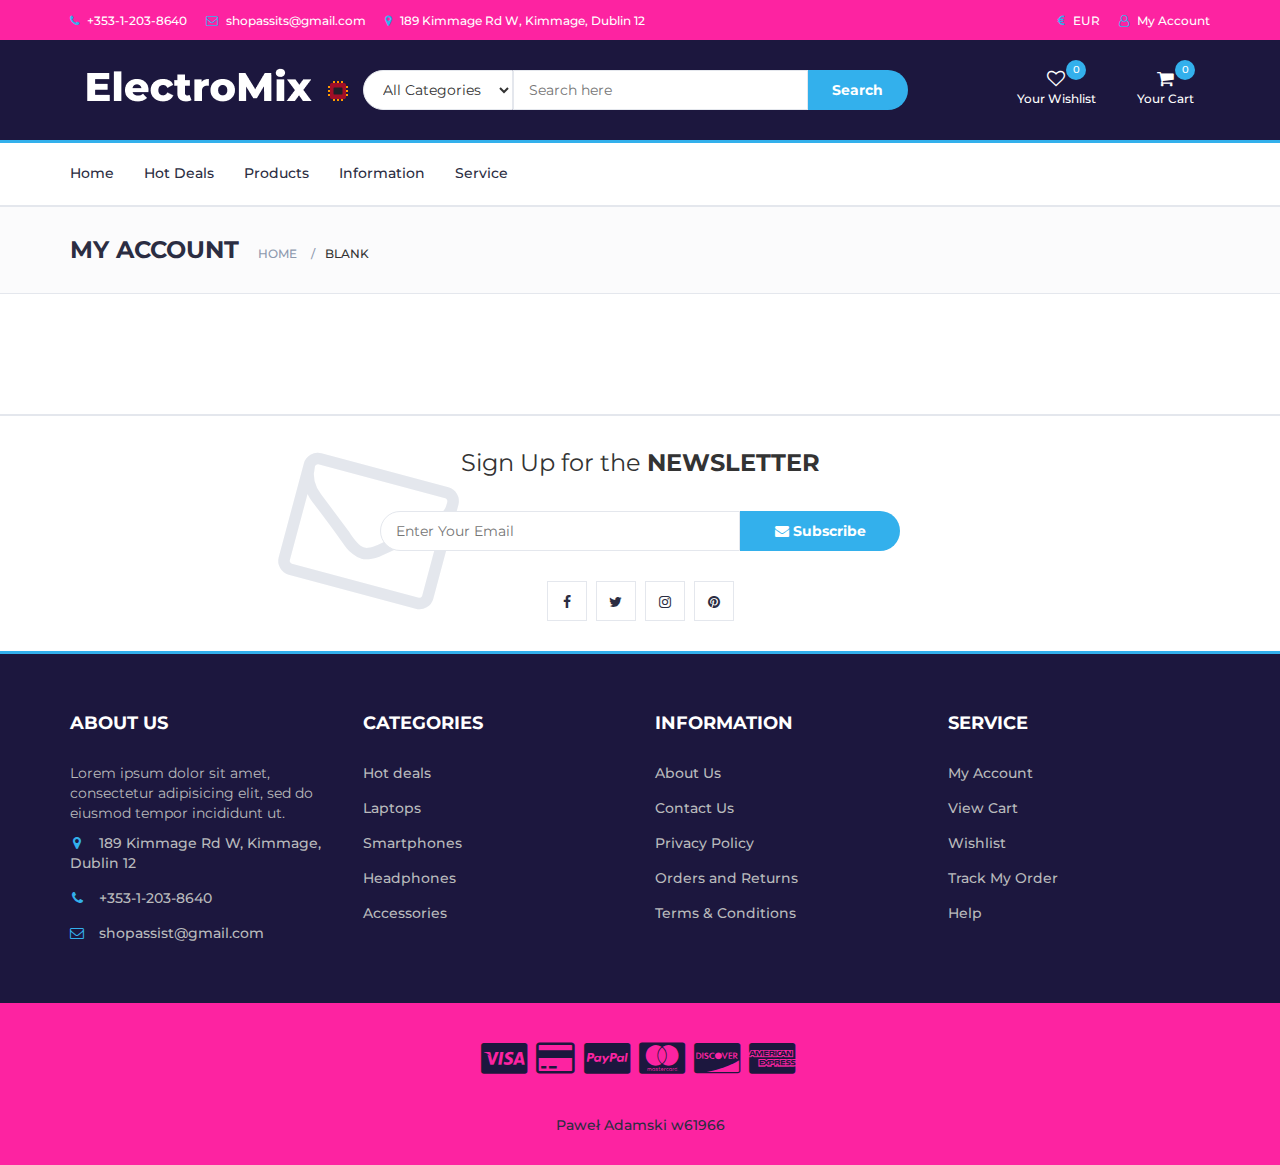
==== commit e3350d23: "Add files via upload" ====
--- a/Sklep internetowy/account.html
+++ b/Sklep internetowy/account.html
@@ -148,11 +148,11 @@
 				<div id="responsive-nav">
 					<!-- NAV -->
 					<ul class="main-nav nav navbar-nav">
-						<li class="active"><a href="#">Home</a></li>
+						<li><a href="index.html">Home</a></li>
 						<li><a href="#">Hot Deals</a></li>
-						<li><a href="#">Products</a></li>
+						<li><a href="store.html">Products</a></li>
 						<li><a href="#">Information</a></li>
-						<li><a href="#">Service</a></li>		
+						<li><a href="#">Service</a></li>
 				</ul>
 					<!-- /NAV -->
 				</div>
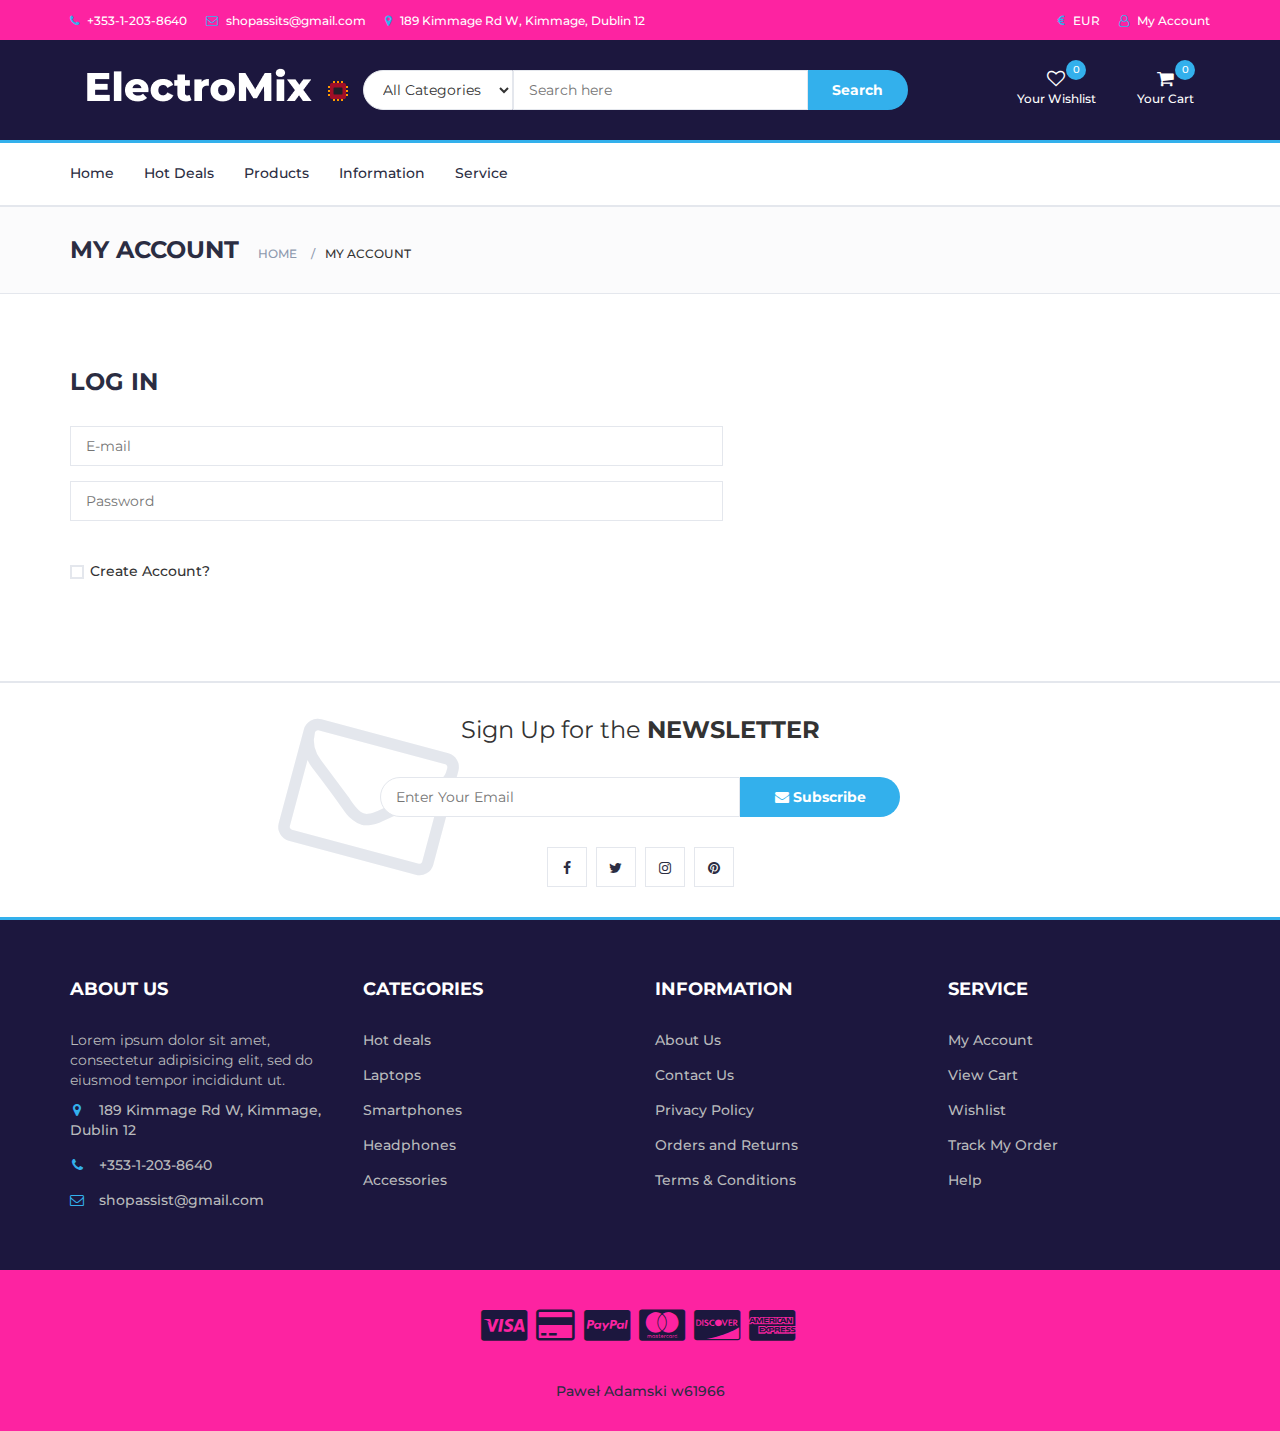
==== commit e5fca0cf: "Add files via upload" ====
--- a/Sklep internetowy/account.html
+++ b/Sklep internetowy/account.html
@@ -172,7 +172,7 @@
 						<h3 class="breadcrumb-header">My Account</h3>
 						<ul class="breadcrumb-tree">
 							<li><a href="#">Home</a></li>
-							<li class="active">Blank</li>
+							<li class="active">My Account</li>
 						</ul>
 					</div>
 				</div>
@@ -188,11 +188,68 @@
 			<div class="container">
 				<!-- row -->
 				<div class="row">
+
+					<div class="col-md-7">
+						<!-- Billing Details -->
+						<div class="billing-details">
+							<div class="section-title">
+								<h3 class="title">Log in</h3>
+							</div>
+							<div class="form-group">
+								<input class="input" type="email" name="email" placeholder="E-mail">
+							</div>
+							<div class="form-group">
+								<input class="input" type="password" name="password" placeholder="Password">
+							<div class="form-group">
+								<br></br>
+								<div class="input-checkbox">
+									<input type="checkbox" id="create-account">
+									<label for="create-account">
+										<span></span>
+										Create Account?
+									</label>
+									<div class="caption">
+										<p>Please fill out regiestration form</p>
+										<div class="form-group">
+												<input class="input" type="text" name="first_name" placeholder="First Name">
+											</div>
+											<div class="form-group">
+												<input class="input" type="text" name="last_name" placeholder="Last Name">
+											</div>
+											<div class="form-group">
+												<input class="input" type="text" name="address" placeholder="Address">
+											</div>
+											<div class="form-group">
+												<input class="input" type="text" name="city" placeholder="City">
+											</div>
+											<div class="form-group">
+												<input class="input" type="text" name="country" placeholder="Country">
+											</div>
+											<div class="form-group">
+												<input class="input" type="text" name="zip_code" placeholder="ZIP Code">
+											</div>
+											<div class="form-group">
+												<input class="input" type="tel" name="phone" placeholder="Telephone">
+											</div>
+											<div class="form-group">
+												<input class="input" type="email" name="email" placeholder="Email">
+											</div>
+											<div class="form-group">
+											<input class="input" type="password" name="password" placeholder="Password">
+												</div>
+									</div>
+								</div>
+							</div>
+						</div>
+
+						<!-- /Billing Details -->
+					</div>
 				</div>
 				<!-- /row -->
 			</div>
 			<!-- /container -->
 		</div>
+	</div>
 		<!-- /SECTION -->
 
 		<!-- NEWSLETTER -->
